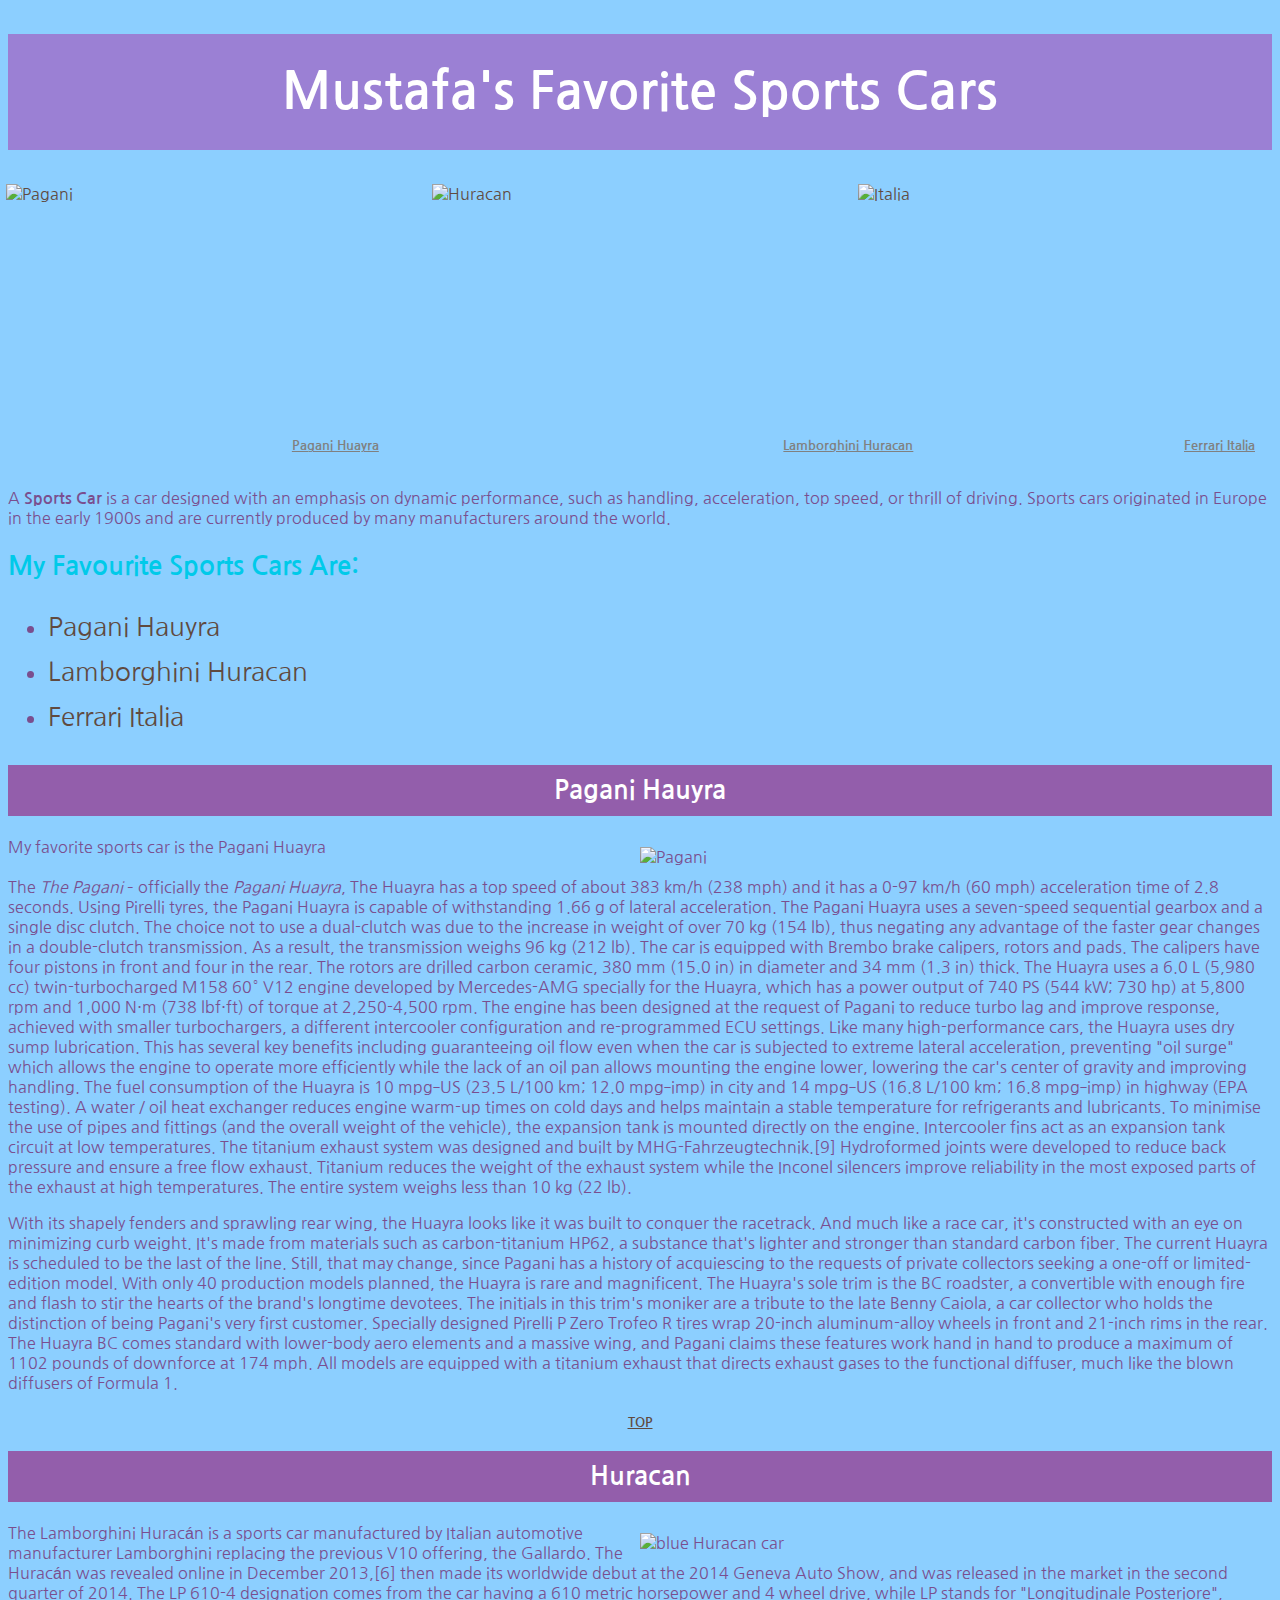
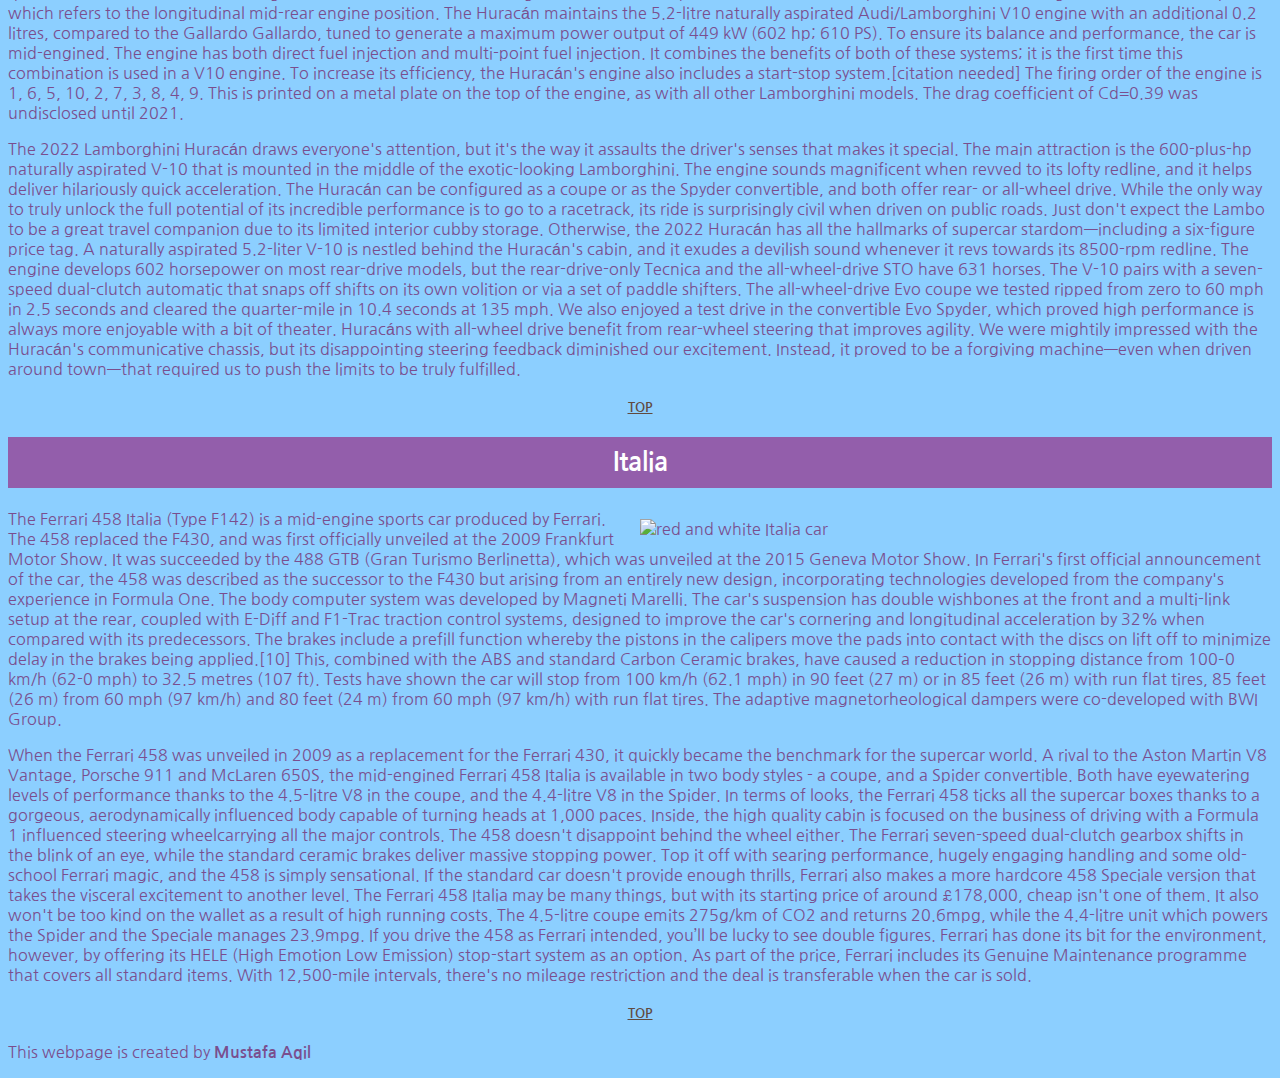
==== Cars.html @ f547b310 "Add files via upload" ====
<!DOCTYPE html>
<html>

<head></head>
  <meta charset="utf-8">
  <meta name="viewport" content="width=device-width, initial-scale=1.0">
  <title>Cars</title>

  <link href="https://fonts.googleapis.com/css?family=Nanum+Gothic" rel="stylesheet">

  <style>
    body {
      color: rgb(122, 78, 142);
      background-color: rgb(140, 207, 255);
      font-family: 'Nanum Gothic', sans-serif;
    }

    h1 {
      font-size: 4vw;
      text-align: center;
      color: white;
      background: rgb(155, 128, 212);
      line-height: 9vw;
    }

    h2 {
      font-size: 2vw;
      color: white;
      line-height: 4vw;
      background-color: rgb(147, 94, 171);
      text-align: center;
    }

    h3 {
      color: rgb(0, 202, 233);
      font-size: 2vw
    }

    div h3 {
      text-align: center;
      line-height: 45px;
      font-size: 20px;
      background-color: rgb(193, 87, 87);
    }

    h4 {
      text-align: center;
      color: rgb(208, 206, 75);
      line-height: 0px;
    }

    h5 {
      text-align: center;
      clear: both;
    }

    h6 a:link {
      color: grey;
    }

    h6 a:visited {
      color: grey;
    }

    #description-top-Pagani {
      left: 22.8%;
      top: 32vw;
    }

    #description-top-Huracan {
      left: 61.2%;
      top: 32vw;
    }

    #description-top-Italia {
      left: 92.5%;
      top: 32vw;
    }

    .image-description {
      position: absolute;
      font-size: 1vw;
      z-index: 2;
      color: grey;
    }

    #img-top-Pagani {
      position: absolute;
      width: 32.5%;
      left: 0.5%;
      z-index: 1;
    }

    #img-top-Huracan {
      position: absolute;
      width: 32.5%;
      left: 33.75%;
      z-index: 1;
    }

    #img-top-Italia {
      position: absolute;
      width: 32.5%;
      right: 0.5%;
      z-index: 1;
    }

    #top-images-section {
      height: 22.5vw;
    }

    ul {
      font-size: 2vw;
      line-height: 3.5vw
    }

    ul a:link {
      text-decoration: none;
    }

    .main-images {
      float: right;
      width: 50%;
      margin: 10px 0px 10px 10px;
    }

    .tables {
      clear: right;
      float: right;
      margin: 0px 0px 10px 10px;
      border: 4px solid rgb(12, 215, 202);
      width: 350px;
      height: 200px;
      overflow: auto;
    }

    table {
      border: 1px solid rgb(204, 72, 72);
      margin: 2px;
    }

    td {
      font-size: 15px;
      background-color: rgb(39, 158, 232);
      margin-left: 5px;
      border: 1px dotted rgb(155, 48, 48);
      padding: 1px;
      width: 215px;
    }

    th {
      font-size: 15px;
      margin-left: 5px;
      border: 1px dotted grey;
      width: 100px;
    }

    a:link {
      color: rgb(96, 74, 63);
    }

    a:visited {
      color: rgb( 173, 125, 109);
    }

    a:hover {
      background-color: rgb(230, 205, 185);
    }

    a:active {
      background-color: rgb(230, 205, 185);
    }

    a:focus {
      background-color: rgb(230, 205, 185);
    }
  </style>
</head>

<body>
  <h1 id="top">Mustafa's Favorite Sports Cars</h1>
  <div id="top-images-section">
    <h6 id="description-top-Pagani" class="image-description"><a href="#header-Pagani">Pagani Huayra</a></h6>
    <h6 id="description-top-Huracan" class="image-description"><a href="#header-Huracan">Lamborghini Huracan</a></h6>
    <h6 id="description-top-Italia" class="image-description"><a href="#header-Italia">Ferrari Italia</a></h6>
    <a href="#header-Pagani"><img src="Pagani1.jpg" alt="Pagani" id="img-top-Pagani"></a>
    <a href="#header-Huracan"><img src="Huracan1.jpg" alt="Huracan"  id="img-top-Huracan"></a>
    <a href="#header-Italia"><img src="Italia1.jpg" alt="Italia" id="img-top-Italia"></a>
  </div>
  <p>A <strong>Sports Car </strong>is a car designed with an emphasis on dynamic performance, such as handling, acceleration, top speed, or thrill of driving. Sports cars originated in Europe in the early 1900s and are currently produced by many manufacturers around the world.</p>
  <h3>My Favourite Sports Cars Are:</h3>
  <ul>
    <li><a href="#header-Pagani">Pagani Hauyra</a></li>
    <li><a href="#header-Huracan">Lamborghini Huracan</a></li>
    <li><a href="#header-Italia">Ferrari Italia</a></li>
  </ul>
  <h2 id="header-Pagani">Pagani Hauyra</h2>
  <p><img src="Pagani2.jpg" alt="Pagani" class="main-images">My favorite sports car is the Pagani Huayra <br><br>The <em>The Pagani</em> – officially the <em>Pagani Huayra</em>,
    The Huayra has a top speed of about 383 km/h (238 mph) and it has a 0-97 km/h (60 mph) acceleration time of 2.8 seconds. Using Pirelli tyres, the Pagani Huayra is capable of withstanding 1.66 g of lateral acceleration. 

The Pagani Huayra uses a seven-speed sequential gearbox and a single disc clutch. The choice not to use a dual-clutch was due to the increase in weight of over 70 kg (154 lb), thus negating any advantage of the faster gear changes in a double-clutch transmission. As a result, the transmission weighs 96 kg (212 lb).

The car is equipped with Brembo brake calipers, rotors and pads. The calipers have four pistons in front and four in the rear. The rotors are drilled carbon ceramic, 380 mm (15.0 in) in diameter and 34 mm (1.3 in) thick.

The Huayra uses a 6.0 L (5,980 cc) twin-turbocharged M158 60° V12 engine developed by Mercedes-AMG specially for the Huayra, which has a power output of 740 PS (544 kW; 730 hp) at 5,800 rpm and 1,000 N⋅m (738 lbf⋅ft) of torque at 2,250-4,500 rpm. The engine has been designed at the request of Pagani to reduce turbo lag and improve response, achieved with smaller turbochargers, a different intercooler configuration and re-programmed ECU settings.

Like many high-performance cars, the Huayra uses dry sump lubrication. This has several key benefits including guaranteeing oil flow even when the car is subjected to extreme lateral acceleration, preventing "oil surge" which allows the engine to operate more efficiently while the lack of an oil pan allows mounting the engine lower, lowering the car's center of gravity and improving handling. The fuel consumption of the Huayra is 10 mpg‑US (23.5 L/100 km; 12.0 mpg‑imp) in city and 14 mpg‑US (16.8 L/100 km; 16.8 mpg‑imp) in highway (EPA testing).

A water / oil heat exchanger reduces engine warm-up times on cold days and helps maintain a stable temperature for refrigerants and lubricants.

To minimise the use of pipes and fittings (and the overall weight of the vehicle), the expansion tank is mounted directly on the engine. Intercooler fins act as an expansion tank circuit at low temperatures.

The titanium exhaust system was designed and built by MHG-Fahrzeugtechnik.[9] Hydroformed joints were developed to reduce back pressure and ensure a free flow exhaust. Titanium reduces the weight of the exhaust system while the Inconel silencers improve reliability in the most exposed parts of the exhaust at high temperatures. The entire system weighs less than 10 kg (22 lb).</p>

  <p>
    With its shapely fenders and sprawling rear wing, the Huayra looks like it was built to conquer the racetrack. And much like a race car, it's constructed with an eye on minimizing curb weight. It's made from materials such as carbon-titanium HP62, a substance that's lighter and stronger than standard carbon fiber. The current Huayra is scheduled to be the last of the line. Still, that may change, since Pagani has a history of acquiescing to the requests of private collectors seeking a one-off or limited-edition model. With only 40 production models planned, the Huayra is rare and magnificent. The Huayra's sole trim is the BC roadster, a convertible with enough fire and flash to stir the hearts of the brand's longtime devotees. The initials in this trim's moniker are a tribute to the late Benny Caiola, a car collector who holds the distinction of being Pagani's very first customer. Specially designed Pirelli P Zero Trofeo R tires wrap 20-inch aluminum-alloy wheels in front and 21-inch rims in the rear. The Huayra BC comes standard with lower-body aero elements and a massive wing, and Pagani claims these features work hand in hand to produce a maximum of 1102 pounds of downforce at 174 mph. All models are equipped with a titanium exhaust that directs exhaust gases to the functional diffuser, much like the blown diffusers of Formula 1.</p>
  <h5><a href="#top">TOP</a></h5>

  <h2 id="header-Huracan">Huracan</h2>
  <p><img src="Huracan2.jpg" alt="blue Huracan car" class="main-images"> The Lamborghini Huracán is a sports car manufactured by Italian automotive manufacturer Lamborghini replacing the previous V10 offering, the Gallardo. The Huracán was revealed online in December 2013,[6] then made its worldwide debut at the 2014 Geneva Auto Show, and was released in the market in the second quarter of 2014. The LP 610-4 designation comes from the car having a 610 metric horsepower and 4 wheel drive, while LP stands for "Longitudinale Posteriore", which refers to the longitudinal mid-rear engine position.

    The Huracán maintains the 5.2-litre naturally aspirated Audi/Lamborghini V10 engine with an additional 0.2 litres, compared to the Gallardo Gallardo, tuned to generate a maximum power output of 449 kW (602 hp; 610 PS). To ensure its balance and performance, the car is mid-engined. The engine has both direct fuel injection and multi-point fuel injection. It combines the benefits of both of these systems; it is the first time this combination is used in a V10 engine. To increase its efficiency, the Huracán's engine also includes a start-stop system.[citation needed] The firing order of the engine is 1, 6, 5, 10, 2, 7, 3, 8, 4, 9. This is printed on a metal plate on the top of the engine, as with all other Lamborghini models.
    
    The drag coefficient of Cd=0.39 was undisclosed until 2021.
  </p>
  The 2022 Lamborghini Huracán draws everyone's attention, but it's the way it assaults the driver's senses that makes it special. The main attraction is the 600-plus-hp naturally aspirated V-10 that is mounted in the middle of the exotic-looking Lamborghini. The engine sounds magnificent when revved to its lofty redline, and it helps deliver hilariously quick acceleration. The Huracán can be configured as a coupe or as the Spyder convertible, and both offer rear- or all-wheel drive. While the only way to truly unlock the full potential of its incredible performance is to go to a racetrack, its ride is surprisingly civil when driven on public roads. Just don't expect the Lambo to be a great travel companion due to its limited interior cubby storage. Otherwise, the 2022 Huracán has all the hallmarks of supercar stardom—including a six-figure price tag. A naturally aspirated 5.2-liter V-10 is nestled behind the Huracán's cabin, and it exudes a devilish sound whenever it revs towards its 8500-rpm redline. The engine develops 602 horsepower on most rear-drive models, but the rear-drive-only Tecnica and the all-wheel-drive STO have 631 horses. The V-10 pairs with a seven-speed dual-clutch automatic that snaps off shifts on its own volition or via a set of paddle shifters. The all-wheel-drive Evo coupe we tested ripped from zero to 60 mph in 2.5 seconds and cleared the quarter-mile in 10.4 seconds at 135 mph. We also enjoyed a test drive in the convertible Evo Spyder, which proved high performance is always more enjoyable with a bit of theater. Huracáns with all-wheel drive benefit from rear-wheel steering that improves agility. We were mightily impressed with the Huracán's communicative chassis, but its disappointing steering feedback diminished our excitement. Instead, it proved to be a forgiving machine—even when driven around town—that required us to push the limits to be truly fulfilled.
  
  <p>
    
  </p>
  <h5><a href="#top">TOP</a></h5>

  <h2 id="header-Italia">Italia</h2>
  <p><img src="Italia2.jpg" alt="red and white Italia car" class="main-images"> The Ferrari 458 Italia (Type F142) is a mid-engine sports car produced by Ferrari. The 458 replaced the F430, and was first officially unveiled at the 2009 Frankfurt Motor Show. It was succeeded by the 488 GTB (Gran Turismo Berlinetta), which was unveiled at the 2015 Geneva Motor Show. In Ferrari's first official announcement of the car, the 458 was described as the successor to the F430 but arising from an entirely new design, incorporating technologies developed from the company's experience in Formula One.

    The body computer system was developed by Magneti Marelli. The car's suspension has double wishbones at the front and a multi-link setup at the rear, coupled with E-Diff and F1-Trac traction control systems, designed to improve the car's cornering and longitudinal acceleration by 32% when compared with its predecessors.
    
    The brakes include a prefill function whereby the pistons in the calipers move the pads into contact with the discs on lift off to minimize delay in the brakes being applied.[10] This, combined with the ABS and standard Carbon Ceramic brakes, have caused a reduction in stopping distance from 100–0 km/h (62-0 mph) to 32.5 metres (107 ft). Tests have shown the car will stop from 100 km/h (62.1 mph) in 90 feet (27 m) or in 85 feet (26 m) with run flat tires, 85 feet (26 m) from 60 mph (97 km/h) and 80 feet (24 m) from 60 mph (97 km/h) with run flat tires.
    
    The adaptive magnetorheological dampers were co-developed with BWI Group.</p>

  <p>
    When the Ferrari 458 was unveiled in 2009 as a replacement for the Ferrari 430, it quickly became the benchmark for the supercar world. 

A rival to the Aston Martin V8 Vantage, Porsche 911 and McLaren 650S, the mid-engined Ferrari 458 Italia is available in two body styles - a coupe, and a Spider convertible. Both have eyewatering levels of performance thanks to the 4.5-litre V8 in the coupe, and the 4.4-litre V8 in the Spider. 

In terms of looks, the Ferrari 458 ticks all the supercar boxes thanks to a gorgeous, aerodynamically influenced body capable of turning heads at 1,000 paces. Inside, the high quality cabin is focused on the business of driving with a Formula 1 influenced steering wheelcarrying all the major controls.

The 458 doesn't disappoint behind the wheel either. The Ferrari seven-speed dual-clutch gearbox shifts in the blink of an eye, while the standard ceramic brakes deliver massive stopping power. 

Top it off with searing performance, hugely engaging handling and some old-school Ferrari magic, and the 458 is simply sensational. If the standard car doesn't provide enough thrills, Ferrari also makes a more hardcore 458 Speciale version that takes the visceral excitement to another level. 
The Ferrari 458 Italia may be many things, but with its starting price of around £178,000, cheap isn't one of them. 

It also won't be too kind on the wallet as a result of high running costs. The 4.5-litre coupe emits 275g/km of CO2 and returns 20.6mpg, while the 4.4-litre unit which powers the Spider and the Speciale manages 23.9mpg. If you drive the 458 as Ferrari intended, you’ll be lucky to see double figures.

Ferrari has done its bit for the environment, however, by offering its HELE (High Emotion Low Emission) stop-start system as an option. 

As part of the price, Ferrari includes its Genuine Maintenance programme that covers all standard items. With 12,500-mile intervals, there's no mileage restriction and the deal is transferable when the car is sold.</a></p>

  <h5><a href="#top">TOP</a></h5>
  <p>This webpage is created by <strong>Mustafa Aqil</strong></p>
</body>

</html>
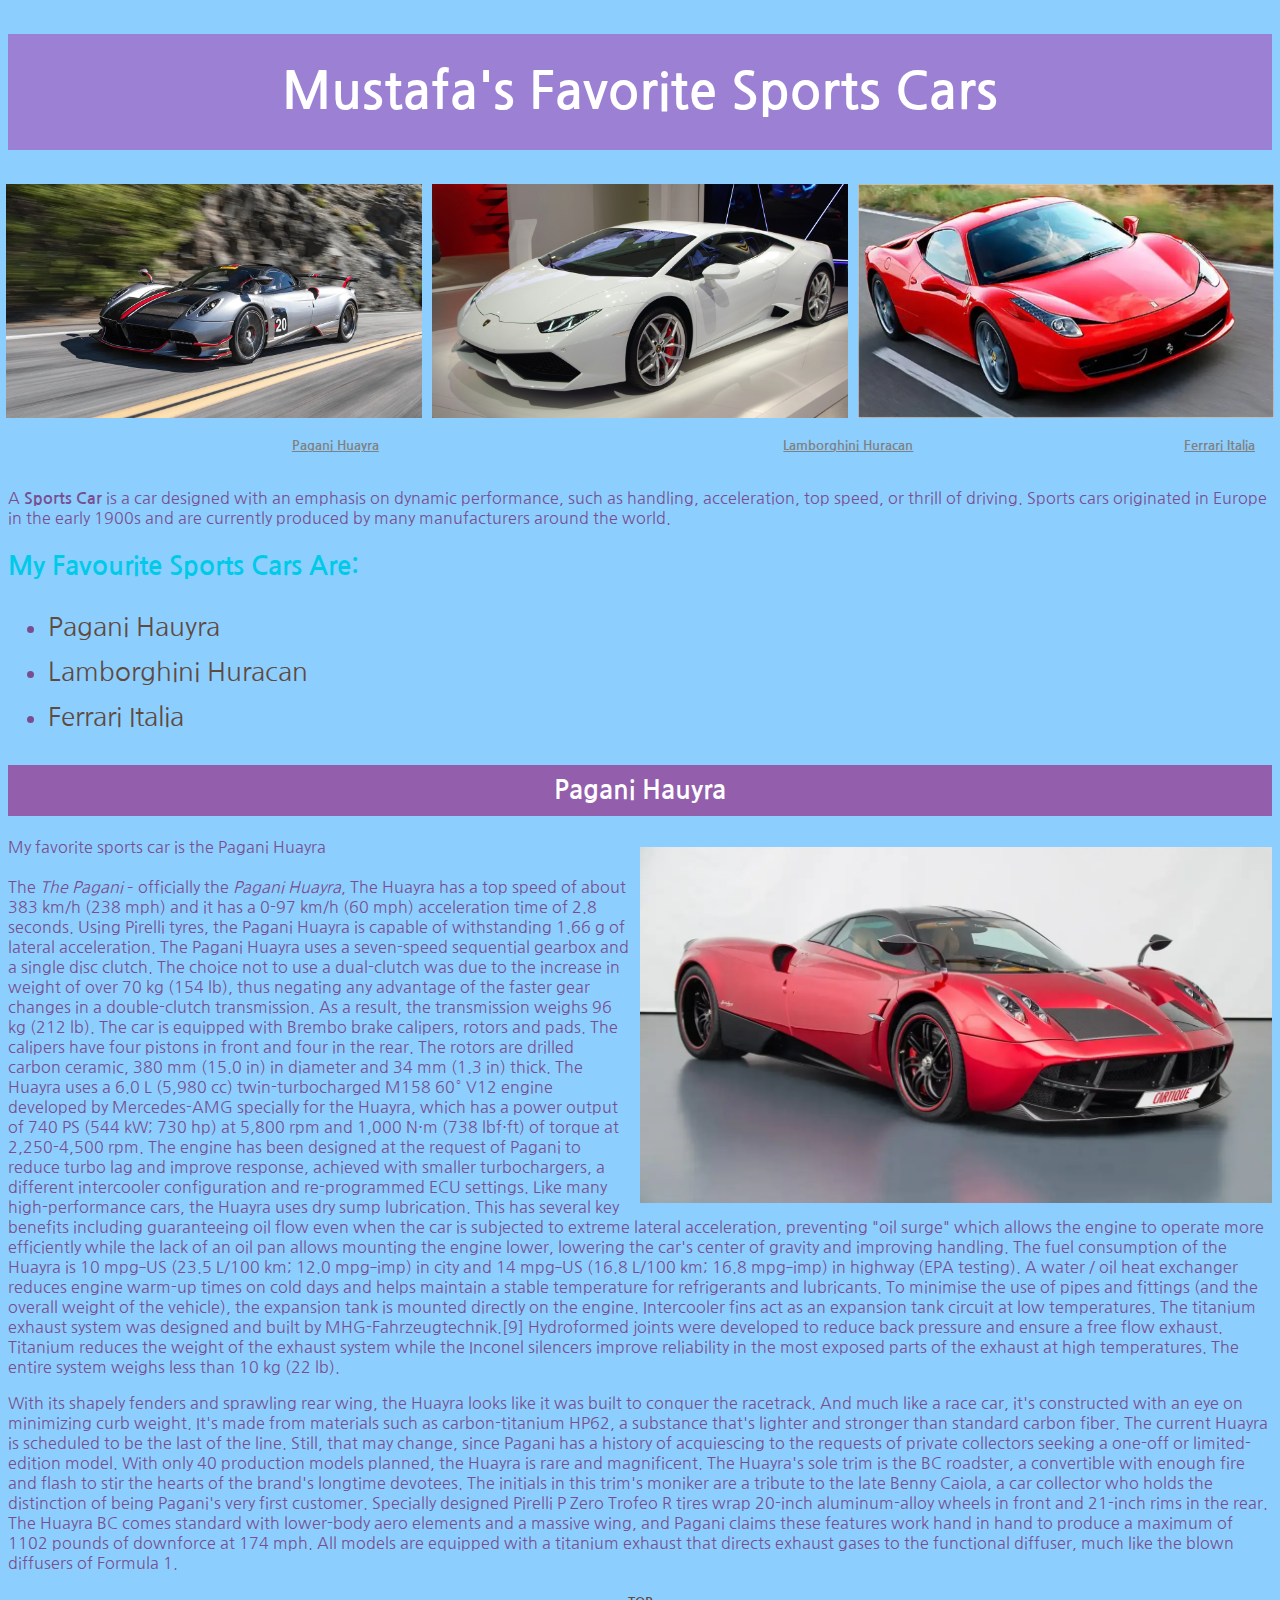
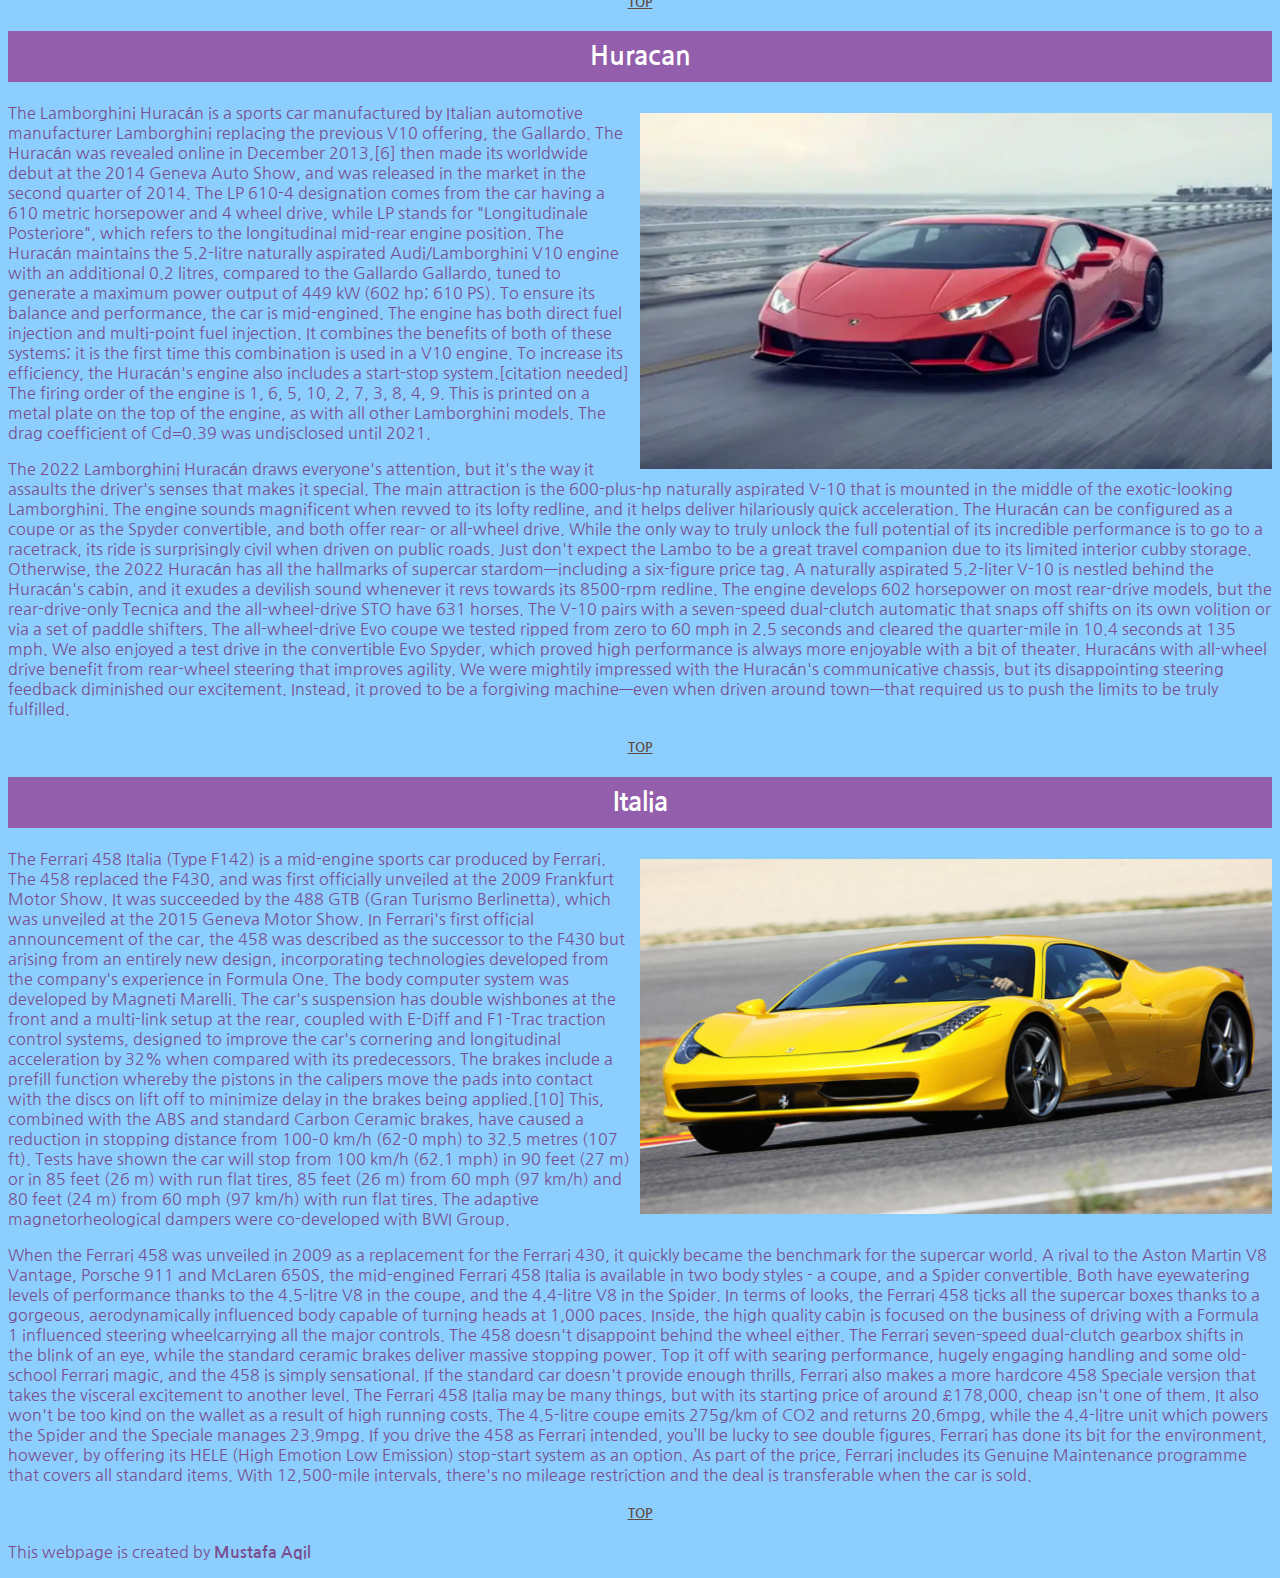
==== commit dace177a: "Add files via upload" ====
--- a/Cars.html
+++ b/Cars.html
@@ -183,9 +183,9 @@
     <h6 id="description-top-Pagani" class="image-description"><a href="#header-Pagani">Pagani Huayra</a></h6>
     <h6 id="description-top-Huracan" class="image-description"><a href="#header-Huracan">Lamborghini Huracan</a></h6>
     <h6 id="description-top-Italia" class="image-description"><a href="#header-Italia">Ferrari Italia</a></h6>
-    <a href="#header-Pagani"><img src="Pagani1.jpg" alt="Pagani" id="img-top-Pagani"></a>
-    <a href="#header-Huracan"><img src="Huracan1.jpg" alt="Huracan"  id="img-top-Huracan"></a>
-    <a href="#header-Italia"><img src="Italia1.jpg" alt="Italia" id="img-top-Italia"></a>
+    <a href="#header-Pagani"><img src="pagani1.jpg" alt="Pagani" id="img-top-Pagani"></a>
+    <a href="#header-Huracan"><img src="huracan1.jpg" alt="Huracan"  id="img-top-Huracan"></a>
+    <a href="#header-Italia"><img src="italia1.jpg" alt="Italia" id="img-top-Italia"></a>
   </div>
   <p>A <strong>Sports Car </strong>is a car designed with an emphasis on dynamic performance, such as handling, acceleration, top speed, or thrill of driving. Sports cars originated in Europe in the early 1900s and are currently produced by many manufacturers around the world.</p>
   <h3>My Favourite Sports Cars Are:</h3>
@@ -195,7 +195,7 @@
     <li><a href="#header-Italia">Ferrari Italia</a></li>
   </ul>
   <h2 id="header-Pagani">Pagani Hauyra</h2>
-  <p><img src="Pagani2.jpg" alt="Pagani" class="main-images">My favorite sports car is the Pagani Huayra <br><br>The <em>The Pagani</em> – officially the <em>Pagani Huayra</em>,
+  <p><img src="pagani2.jpg" alt="Pagani" class="main-images">My favorite sports car is the Pagani Huayra <br><br>The <em>The Pagani</em> – officially the <em>Pagani Huayra</em>,
     The Huayra has a top speed of about 383 km/h (238 mph) and it has a 0-97 km/h (60 mph) acceleration time of 2.8 seconds. Using Pirelli tyres, the Pagani Huayra is capable of withstanding 1.66 g of lateral acceleration. 
 
 The Pagani Huayra uses a seven-speed sequential gearbox and a single disc clutch. The choice not to use a dual-clutch was due to the increase in weight of over 70 kg (154 lb), thus negating any advantage of the faster gear changes in a double-clutch transmission. As a result, the transmission weighs 96 kg (212 lb).
@@ -217,7 +217,7 @@
   <h5><a href="#top">TOP</a></h5>
 
   <h2 id="header-Huracan">Huracan</h2>
-  <p><img src="Huracan2.jpg" alt="blue Huracan car" class="main-images"> The Lamborghini Huracán is a sports car manufactured by Italian automotive manufacturer Lamborghini replacing the previous V10 offering, the Gallardo. The Huracán was revealed online in December 2013,[6] then made its worldwide debut at the 2014 Geneva Auto Show, and was released in the market in the second quarter of 2014. The LP 610-4 designation comes from the car having a 610 metric horsepower and 4 wheel drive, while LP stands for "Longitudinale Posteriore", which refers to the longitudinal mid-rear engine position.
+  <p><img src="huracan2.jpg" alt="blue Huracan car" class="main-images"> The Lamborghini Huracán is a sports car manufactured by Italian automotive manufacturer Lamborghini replacing the previous V10 offering, the Gallardo. The Huracán was revealed online in December 2013,[6] then made its worldwide debut at the 2014 Geneva Auto Show, and was released in the market in the second quarter of 2014. The LP 610-4 designation comes from the car having a 610 metric horsepower and 4 wheel drive, while LP stands for "Longitudinale Posteriore", which refers to the longitudinal mid-rear engine position.
 
     The Huracán maintains the 5.2-litre naturally aspirated Audi/Lamborghini V10 engine with an additional 0.2 litres, compared to the Gallardo Gallardo, tuned to generate a maximum power output of 449 kW (602 hp; 610 PS). To ensure its balance and performance, the car is mid-engined. The engine has both direct fuel injection and multi-point fuel injection. It combines the benefits of both of these systems; it is the first time this combination is used in a V10 engine. To increase its efficiency, the Huracán's engine also includes a start-stop system.[citation needed] The firing order of the engine is 1, 6, 5, 10, 2, 7, 3, 8, 4, 9. This is printed on a metal plate on the top of the engine, as with all other Lamborghini models.
     
@@ -231,7 +231,7 @@
   <h5><a href="#top">TOP</a></h5>
 
   <h2 id="header-Italia">Italia</h2>
-  <p><img src="Italia2.jpg" alt="red and white Italia car" class="main-images"> The Ferrari 458 Italia (Type F142) is a mid-engine sports car produced by Ferrari. The 458 replaced the F430, and was first officially unveiled at the 2009 Frankfurt Motor Show. It was succeeded by the 488 GTB (Gran Turismo Berlinetta), which was unveiled at the 2015 Geneva Motor Show. In Ferrari's first official announcement of the car, the 458 was described as the successor to the F430 but arising from an entirely new design, incorporating technologies developed from the company's experience in Formula One.
+  <p><img src="italia2.jpg" alt="red and white Italia car" class="main-images"> The Ferrari 458 Italia (Type F142) is a mid-engine sports car produced by Ferrari. The 458 replaced the F430, and was first officially unveiled at the 2009 Frankfurt Motor Show. It was succeeded by the 488 GTB (Gran Turismo Berlinetta), which was unveiled at the 2015 Geneva Motor Show. In Ferrari's first official announcement of the car, the 458 was described as the successor to the F430 but arising from an entirely new design, incorporating technologies developed from the company's experience in Formula One.
 
     The body computer system was developed by Magneti Marelli. The car's suspension has double wishbones at the front and a multi-link setup at the rear, coupled with E-Diff and F1-Trac traction control systems, designed to improve the car's cornering and longitudinal acceleration by 32% when compared with its predecessors.
     
